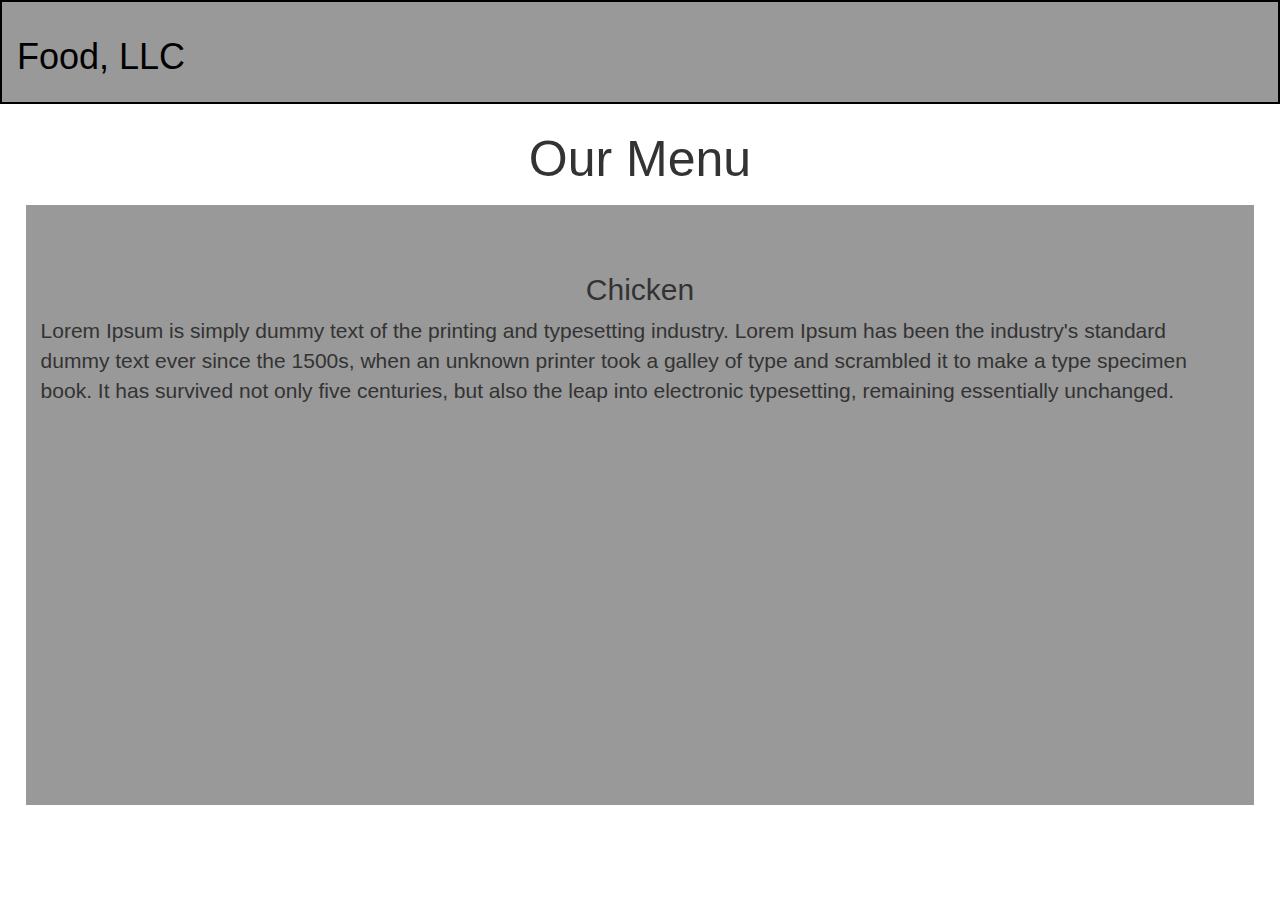
==== module3-solution/index.html @ 727e087b "Module 3 Coding Assignment" ====
<!DOCTYPE html>
<html>
<head> 
<meta charset="utf-8">
<meta http-equiv="X-UA-Compatible" content="IE=edge">
<meta name="viewport" content="width=device-width, initial-scale=1">
<link rel="stylesheet" href="css/bootstrap.css">
<link rel="stylesheet" href="css/css.css">
</head>
<body>
<header>
	<nav id="header-nav" class="navbar navbar-default">
		<div class="container-fluid">
			<div class="navbar-brand">
				<h1>Food, LLC</h1>
			</div>
			<button type="button" class="navbar-toggle collapsed" data-toggle="collapse" data-target="#collapsable-nav" aria-expanded="false">
				<span class="sr-only">Toggle Navigation</span>
				<span class="icon-bar"></span>
				<span class="icon-bar"></span>
				<span class="icon-bar"></span>
			</button>
		</div>
		<div id="collapsable-nav" class="collapse navbar-collapse">
			<ul id="nav-list" class="nav navbar-nav navbar-right">
				<li class="hidden-lg hidden-md hidden-sm">
				Chicken
				</li>
				<li class="hidden-lg hidden-md hidden-sm">
				Beef
				</li>
				<li class="hidden-lg hidden-md hidden-sm">
				Sushi
				</li>
			</ul>
		</div>
	</nav>
	<p class="text-center">Our Menu</p> 
	<div class="jumbotron">
		<div class="container-fluid">
		<h2 class="text-center">Chicken</h2>
		<p> Lorem Ipsum is simply dummy text of the printing and typesetting industry. Lorem Ipsum has been the industry's standard dummy text ever since the 1500s, when an unknown printer took a galley of type and scrambled it to make a type specimen book. It has survived not only five centuries, but also the leap into electronic typesetting, remaining essentially unchanged. </p>
</header>
<script src="js/jquery-1.12.1.min.js"></script>
<script src="js/bootstrap.min.js"></script>
<script src="js/bootstrap.js"></script>
</body>
</html>
---- module3-solution/css/css.css ----
#header-nav {
	background-color: #999999;
	border-radius: 0;
	border-width: 2px;
	border-color: #000000;
}

div.container-fluid {
	height: 100px;
}

h1 {
	color:#000000;
}

p.text-center {
	font-size: 30px;
}

li {
	background-color: #cccccc;
	text-align: center;

}
	
/**
#nav-list {
	margin-top:10pxS;
}

#nav-list a{
	color:#000000;
	text-align: center;
}

#nav-list a:hover{
	background: #E7E7E7;
}
**/
div.jumbotron {
	margin-right: 2%;
	margin-left: 2%;
	background-color: #999999;
	height: 600px;
}

p.text-center {
	font-size: 50px;
}
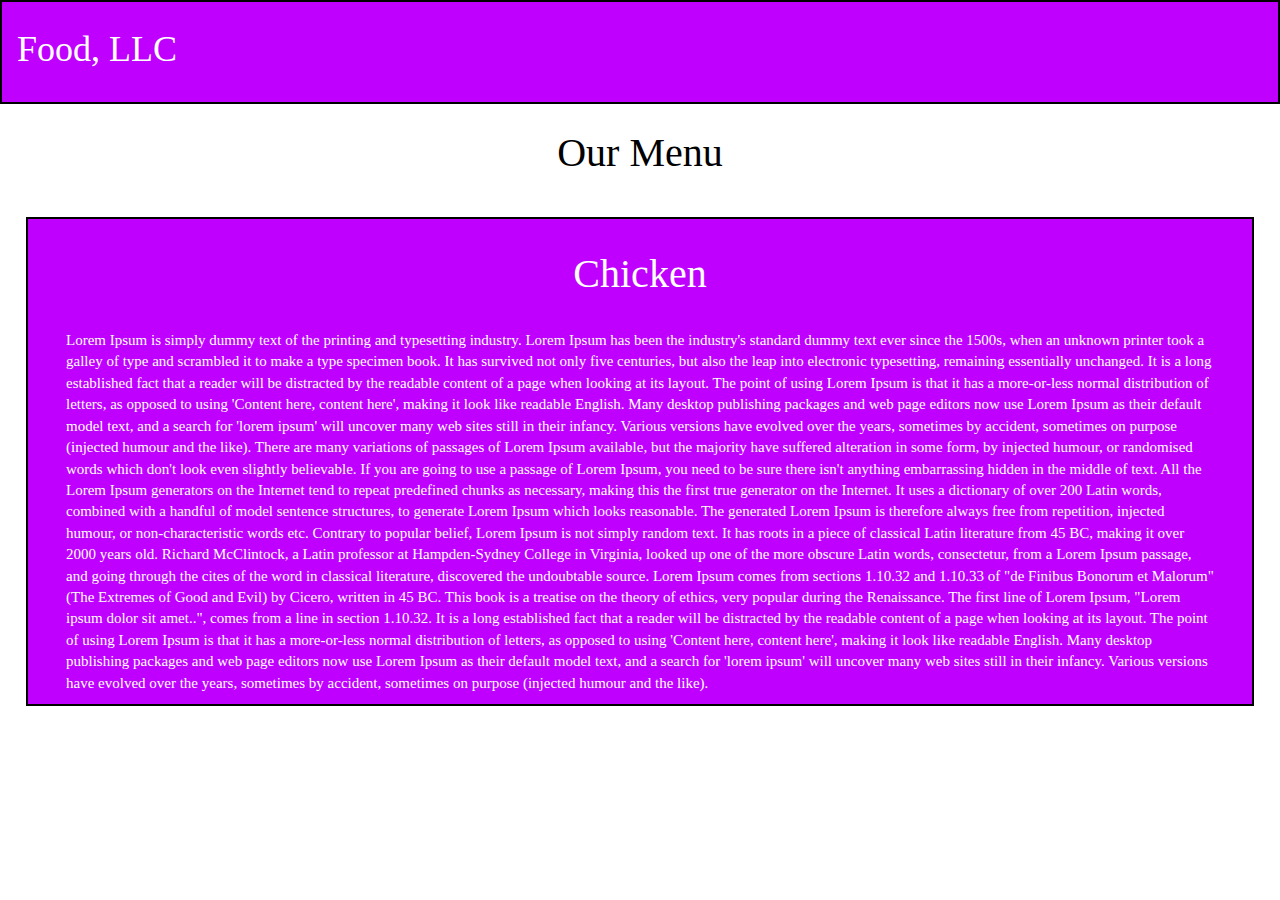
==== commit 9148b246: "Updated Assignment" ====
--- a/module3-solution/index.html
+++ b/module3-solution/index.html
@@ -11,6 +11,7 @@
 <header>
 	<nav id="header-nav" class="navbar navbar-default">
 		<div class="container-fluid">
+			<div class="navbar-header">
 			<div class="navbar-brand">
 				<h1>Food, LLC</h1>
 			</div>
@@ -36,10 +37,10 @@
 		</div>
 	</nav>
 	<p class="text-center">Our Menu</p> 
-	<div class="jumbotron">
-		<div class="container-fluid">
+	<div id="maindiv" class="containter col-sm-12 col-xs-12">
 		<h2 class="text-center">Chicken</h2>
-		<p> Lorem Ipsum is simply dummy text of the printing and typesetting industry. Lorem Ipsum has been the industry's standard dummy text ever since the 1500s, when an unknown printer took a galley of type and scrambled it to make a type specimen book. It has survived not only five centuries, but also the leap into electronic typesetting, remaining essentially unchanged. </p>
+		<p> Lorem Ipsum is simply dummy text of the printing and typesetting industry. Lorem Ipsum has been the industry's standard dummy text ever since the 1500s, when an unknown printer took a galley of type and scrambled it to make a type specimen book. It has survived not only five centuries, but also the leap into electronic typesetting, remaining essentially unchanged. It is a long established fact that a reader will be distracted by the readable content of a page when looking at its layout. The point of using Lorem Ipsum is that it has a more-or-less normal distribution of letters, as opposed to using 'Content here, content here', making it look like readable English. Many desktop publishing packages and web page editors now use Lorem Ipsum as their default model text, and a search for 'lorem ipsum' will uncover many web sites still in their infancy. Various versions have evolved over the years, sometimes by accident, sometimes on purpose (injected humour and the like). There are many variations of passages of Lorem Ipsum available, but the majority have suffered alteration in some form, by injected humour, or randomised words which don't look even slightly believable. If you are going to use a passage of Lorem Ipsum, you need to be sure there isn't anything embarrassing hidden in the middle of text. All the Lorem Ipsum generators on the Internet tend to repeat predefined chunks as necessary, making this the first true generator on the Internet. It uses a dictionary of over 200 Latin words, combined with a handful of model sentence structures, to generate Lorem Ipsum which looks reasonable. The generated Lorem Ipsum is therefore always free from repetition, injected humour, or non-characteristic words etc. Contrary to popular belief, Lorem Ipsum is not simply random text. It has roots in a piece of classical Latin literature from 45 BC, making it over 2000 years old. Richard McClintock, a Latin professor at Hampden-Sydney College in Virginia, looked up one of the more obscure Latin words, consectetur, from a Lorem Ipsum passage, and going through the cites of the word in classical literature, discovered the undoubtable source. Lorem Ipsum comes from sections 1.10.32 and 1.10.33 of "de Finibus Bonorum et Malorum" (The Extremes of Good and Evil) by Cicero, written in 45 BC. This book is a treatise on the theory of ethics, very popular during the Renaissance. The first line of Lorem Ipsum, "Lorem ipsum dolor sit amet..", comes from a line in section 1.10.32. It is a long established fact that a reader will be distracted by the readable content of a page when looking at its layout. The point of using Lorem Ipsum is that it has a more-or-less normal distribution of letters, as opposed to using 'Content here, content here', making it look like readable English. Many desktop publishing packages and web page editors now use Lorem Ipsum as their default model text, and a search for 'lorem ipsum' will uncover many web sites still in their infancy. Various versions have evolved over the years, sometimes by accident, sometimes on purpose (injected humour and the like).
+		</p>
 </header>
 <script src="js/jquery-1.12.1.min.js"></script>
 <script src="js/bootstrap.min.js"></script>
--- a/module3-solution/css/css.css
+++ b/module3-solution/css/css.css
@@ -1,5 +1,5 @@
 #header-nav {
-	background-color: #999999;
+	background-color: #bf00ff;
 	border-radius: 0;
 	border-width: 2px;
 	border-color: #000000;
@@ -11,18 +11,78 @@
 
 h1 {
 	color:#000000;
+	font-family: Verdana, Georgia, Serif;
 }
 
 p.text-center {
-	font-size: 30px;
+	font-size: 40px;
+	color: #000000;
 }
 
 li {
-	background-color: #cccccc;
+	background-color: #ecb3ff;
 	text-align: center;
-
+	border: 2px solid black;
+	margin-top:2px;
+	margin-bottom:2px;
 }
 	
+#maindiv {
+	border: 2px solid black;
+	background-color: #bf00ff;
+	padding: 1% 3% 0 3%;
+	width: 96%;
+	margin: 2% 2% 0 2%;
+	
+}
+
+h1 {
+	padding-top: 8%;
+	margin: 0;
+	color: #ffffff;
+	font-family: Verdana, Georgia, Serif;
+} 
+
+h2 {
+	font-size: 40px;
+	margin-bottom: 3%;
+	color: #ffffff;
+	font-family: Verdana, Georgia, Serif;
+}
+
+p {	
+	color: #ffffff;
+	font-family: Verdana, Georgia, Serif;
+	font-size: 15px;
+}
+	
+
+.navbar-header button.navbar-toggle, .navbar-header .icon-bar {
+	border: 2px solid #ecb3ff;
+}
+
+.navbar-header button.navbar-toggle {
+	clear: both;
+}
+
+/**** Desktop Version ****/
+@media (min-width: 992px)  {	
+	.col-md-12 {
+	width: 100%;		
+	
+	}
+/**** Tablet Version ****/
+@media (min-width: 768px) and (max-width: 991px) { 
+	.col-sm-12 {
+		width: 100%;
+	}
+
+/**** Mobile Version ****/
+@media (max-width: 767px) {
+	.col-xs-12 {
+		width: 100%;
+	}
+
 /**
 #nav-list {
 	margin-top:10pxS;
@@ -36,14 +96,4 @@
 #nav-list a:hover{
 	background: #E7E7E7;
 }
-**/
-div.jumbotron {
-	margin-right: 2%;
-	margin-left: 2%;
-	background-color: #999999;
-	height: 600px;
-}
-
-p.text-center {
-	font-size: 50px;
-}+**/